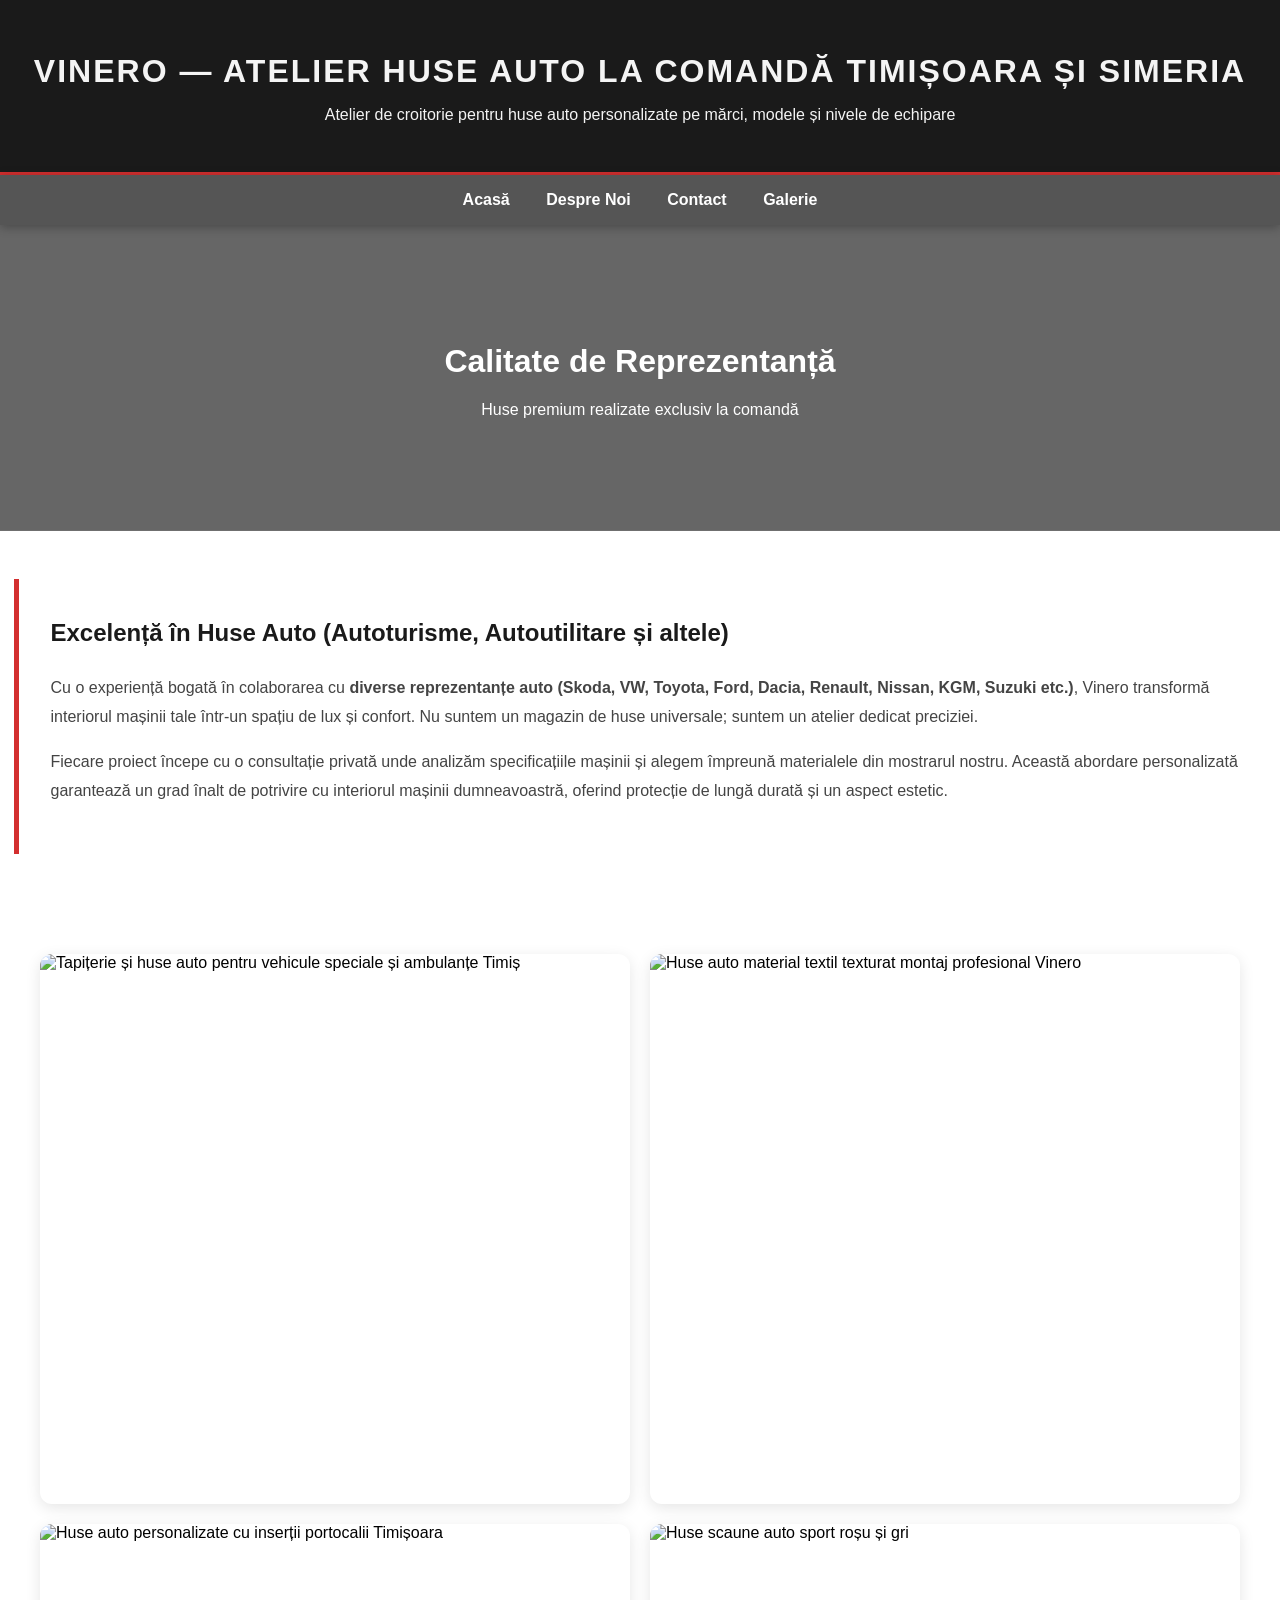
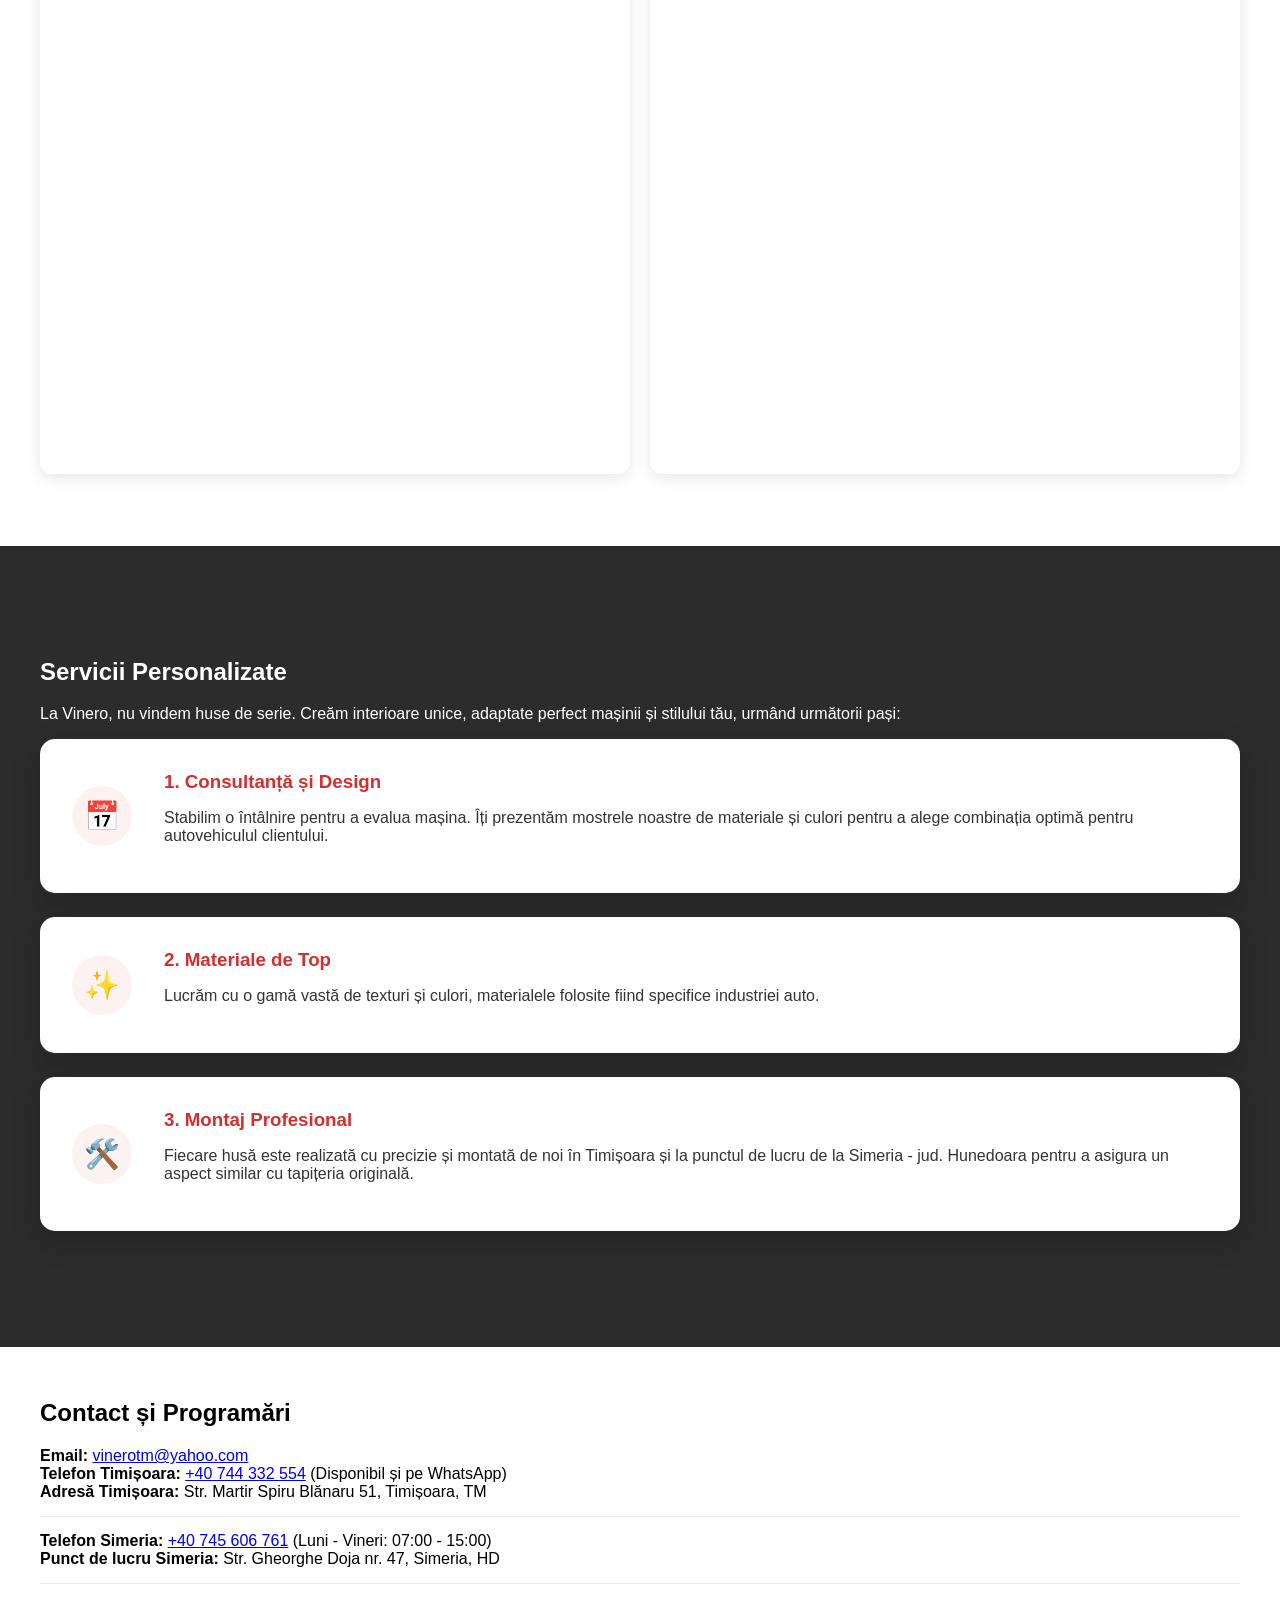
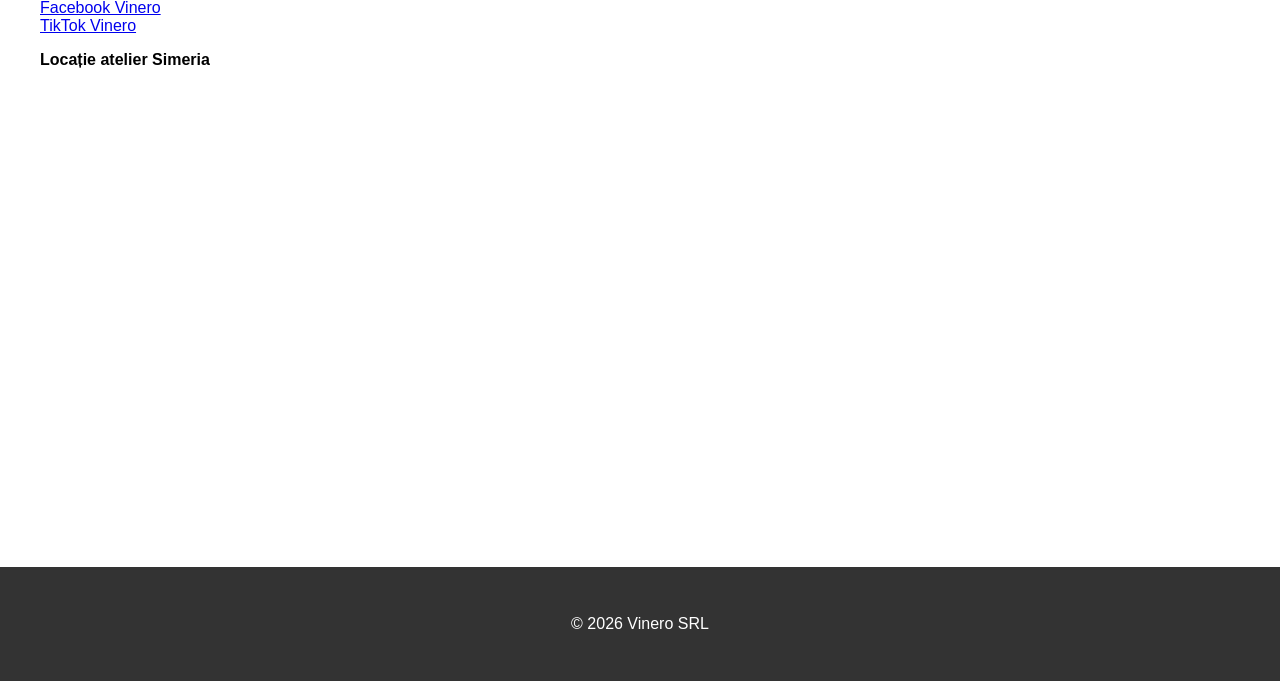
==== index.html @ 38aa5bce "Fix HTML formatting and structure" ====
<!DOCTYPE html>
<html lang="ro">
<head>
    <meta charset="UTF-8">
    <meta name="viewport" content="width=device-width, initial-scale=1.0">
    <meta name="description" content="Producător de huse auto pentru autovehicule, autoutilitare și alte tipuri de vehicule la comandă în Timișoara & Simeria. Protecție premium pentru vehiculul tău.">
    <title>Vinero | Huse Auto la Comandă Timișoara & Simeria</title>
    <link rel="canonical" href="https://huseautotm.ro/" />
    <link rel="stylesheet" href="style.css">
    <script type="application/ld+json">
{
  "@context": "https://schema.org",
  "@type": "LocalBusiness",
  "name": "Vinero - Atelier Huse Auto la Comandă",
  "legalName": "Vinero SRL",
  "description": "Atelier cu 23 de ani experiență specializat în huse auto la comandă. Protecție premium pentru scaune autoturisme și autoutilitare în Timișoara și Simeria.",
  "image": "https://huseautotm.ro/Hero/poza1.jpeg",
  "hasMap": "https://www.google.com/maps/embed?pb=!1m18!1m12!1m3!1d7420.302023137955!2d23.0077661040321!3d45.841837690687385!2m3!1f0!2f0!3f0!3m2!1i1024!2i768!4f13.1!3m3!1m2!1s0x474e8dc677195031%3A0x86c09742f65f3f7b!2sStrada%20Gheorghe%20Doja%2047%2C%20335900%20Simeria!5e0!3m2!1sen!2sro!4v1771259689945!5m2!1sen!2sro",
 "openingHoursSpecification": [
    {
      "@type": "OpeningHoursSpecification",
      "dayOfWeek": ["Monday", "Tuesday", "Wednesday", "Thursday", "Friday"],
      "opens": "08:00",
      "closes": "20:00"
    },
    {
      "@type": "OpeningHoursSpecification",
      "dayOfWeek": "Saturday",
      "opens": "08:00",
      "closes": "14:00"
    }
  ],
  "sameAs": [
    "https://www.facebook.com/huseauto.timisoara",
    "https://www.tiktok.com/@huseauto.timisoar?_r=1&_t=ZN-93yMBZZ9CuE"
  ],
  "address": {
    "@type": "PostalAddress",
    "streetAddress": "Str. Martir Spiru Blănaru 51",
    "addressLocality": "Timișoara",
    "addressRegion": "TM",
    "postalCode": "300351",
    "addressCountry": "RO"
  },
  "areaServed": [
    {"@type": "City", "name": "Timisoara"},
    {"@type": "City", "name": "Simeria"}
  ],
  "foundingDate": "2003",
  "knowsAbout": ["Huse Autovehicule", "Huse Autoutilitare", "Tapițerie Auto", "Protecție Scaune Auto"],
  "telephone": "+40744332554",
  "url": "https://huseautotm.ro"
}
</script>
</head>
    <body>
        <header id="home">
        <h1><h1>Vinero — Atelier Huse Auto la Comandă Timișoara și Simeria</h1></h1>
        <p>Atelier de croitorie pentru huse auto personalizate pe mărci, modele și nivele de echipare</p>
    </header>

    <nav>
        <a href="#home">Acasă</a>
        <a href="#about">Despre Noi</a>
        <a href="#contact">Contact</a>
        <a href="galerie.html">Galerie</a>
    </nav>

    <div class="hero">
        <h1>Calitate de Reprezentanță</h1>
        <p>Huse premium realizate exclusiv la comandă
        </p>
    </div>


        
    <div class="container" id="about">
        <h2>Excelență în Huse Auto (Autoturisme, Autoutilitare și altele)</h2>
        <p>Cu o experiență bogată în colaborarea cu <strong>diverse reprezentanțe auto (Skoda, VW, Toyota, Ford, Dacia, Renault, Nissan, KGM, Suzuki etc.)</strong>, Vinero transformă interiorul mașinii tale într-un spațiu de lux și confort. Nu suntem un magazin de huse universale; suntem un atelier dedicat preciziei.</p>   
        <p>Fiecare proiect începe cu o consultație privată unde analizăm specificațiile mașinii și alegem împreună materialele din mostrarul nostru. Această abordare personalizată garantează un grad înalt de potrivire cu interiorul mașinii dumneavoastră, oferind protecție de lungă durată și un aspect estetic.</p>
    </div>
        
    <div class="container">
    <div class="hero-grid">
        <img src="Hero/poza1.jpeg" alt="Tapițerie și huse auto pentru vehicule speciale și ambulanțe Timiș" class="hero-img">
        <img src="Hero/poza2.jpeg" alt="Huse auto material textil texturat montaj profesional Vinero" class="hero-img">
        <img src="Hero/poza3.jpeg" alt="Huse auto personalizate cu inserții portocalii Timișoara" class="hero-img">
        <img src="Hero/poza4.jpeg" alt="Huse scaune auto sport roșu și gri" class="hero-img">
    </div>
    </div>

   <section class="process-section" id="products">
    <div class="container">
        <h2 class="section-title">Servicii Personalizate</h2>
        <p class="section-subtitle">
            La Vinero, nu vindem huse de serie. Creăm interioare unice, adaptate perfect mașinii și stilului tău, urmând următorii pași:
        </p>

        <div class="process-steps">
            <div class="product">
                <div class="step-icon">📅</div>
                <div>
                    <h3>1. Consultanță și Design</h3>
                    <p>Stabilim o întâlnire pentru a evalua mașina. Îți prezentăm mostrele noastre de materiale și culori pentru a alege combinația optimă pentru autovehiculul clientului.</p>
                </div>
            </div>

            <div class="product">
                <div class="step-icon">✨</div>
                <div>
                    <h3>2. Materiale de Top</h3>
                    <p>Lucrăm cu o gamă vastă de texturi și culori, materialele folosite fiind specifice industriei auto.</p>
                </div>
            </div>

            <div class="product">
                <div class="step-icon">🛠️</div>
                <div>
                    <h3>3. Montaj Profesional</h3>
                    <p>Fiecare husă este realizată cu precizie și montată de noi în Timișoara și la punctul de lucru de la Simeria - jud. Hunedoara pentru a asigura un aspect similar cu tapițeria originală.</p>
                </div>
            </div>
        </div>
    </div>
</section>

<div class="container" id="contact">
    <h2>Contact și Programări</h2>
    <ul style="list-style: none; padding: 0;">
        <li><strong>Email:</strong> <a href="mailto:vinerotm@yahoo.com">vinerotm@yahoo.com</a></li>
        <li><strong>Telefon Timișoara:</strong> <a href="tel:+40744332554">+40 744 332 554</a> (Disponibil și pe WhatsApp)</li>
        <li><strong>Adresă Timișoara:</strong> Str. Martir Spiru Blănaru 51, Timișoara, TM</li>
        <hr style="border: 0; border-top: 1px solid #eee; margin: 15px 0;">
        <li><strong>Telefon Simeria:</strong> <a href="tel:+40745606761">+40 745 606 761</a> (Luni - Vineri: 07:00 - 15:00)</li>
        <li><strong>Punct de lucru Simeria:</strong> Str. Gheorghe Doja nr. 47, Simeria, HD</li>
        <hr style="border: 0; border-top: 1px solid #eee; margin: 15px 0;">
        <li><a href="https://www.facebook.com/huseauto.timisoara" target="_blank">Facebook Vinero</a></li>
        <li><a href="https://www.tiktok.com/@huseauto.timisoar" target="_blank">TikTok Vinero</a></li>
    </ul>
        <p><strong>Locație atelier Simeria</strong></p>
    <iframe 
        src="https://www.google.com/maps/embed?pb=!1m18!1m12!1m3!1d7420.302023137955!2d23.0077661040321!3d45.841837690687385!2m3!1f0!2f0!3f0!3m2!1i1024!2i768!4f13.1!3m3!1m2!1s0x474e8dc677195031%3A0x86c09742f65f3f7b!2sStrada%20Gheorghe%20Doja%2047%2C%20335900%20Simeria!5e0!3m2!1sen!2sro!4v1771259689945!5m2!1sen!2sro" 
        width="100%" 
        height="450" 
        style="border:0; display: block;" 
        allowfullscreen="" 
        loading="lazy" 
        referrerpolicy="no-referrer-when-downgrade">
    </iframe>
</div>

    <footer>
        <p>&copy; 2026 Vinero SRL</p>
    </footer>
    </body>
</html>
---- style.css ----
body {
    font-family: Arial, sans-serif;
    margin: 0;
    padding: 0;
}

header {
    background-color: #1a1a1a;
    color: #f4f4f4;
    padding: 2rem 0;
    text-align: center;
    border-bottom: 3px solid #d32f2f;
}

header h1 {
    letter-spacing: 2px;
    text-transform: uppercase;
    margin-bottom: 5px;
}

nav {
    background-color: #555;
    padding: 1rem 0;
    text-align: center;
    position: sticky;
    top: 0;
    z-index: 1000;
    box-shadow: 0 2px 10px rgba(0,0,0,0.3);
}

nav a {
    color: white;
    text-decoration: none;
    margin: 0 1rem;
    font-weight: bold;
}

.hero {
    background: linear-gradient(rgba(0,0,0,0.6), rgba(0,0,0,0.6));
    background-size: cover;
    background-position: center;
    color: white;
    text-align: center;
    padding: 6rem 1rem;
}

.container {
    padding: 2rem 1rem;
    max-width: 1200px;
    margin: auto;
}

/* THE HERO GRID - FORCED 2x2 */
.hero-grid {
    display: grid;
    grid-template-columns: 1fr 1fr; /* Explicitly 2 columns */
    gap: 20px;
    margin: 20px 0 40px 0;
}

.hero-img {
    width: 100%;
    height: 550px;
    object-fit: cover;
    border-radius: 12px;
    box-shadow: 0 4px 15px rgba(0,0,0,0.1);
    transition: transform 0.3s ease;
}

.hero-img:hover {
    transform: translateY(-5px);
}


.car-row-section {
    margin-bottom: 40px;
    position: relative;
    padding: 0; 
}

.car-row-title {
    font-size: 1.5rem;
    margin-bottom: 15px;
    border-left: 4px solid #d32f2f; /* Vinero Red accent */
    padding-left: 15px;
}

.car-row-container {
    position: relative;
    width: 100%;
    display: block;
    margin-bottom: 30px;
}

.car-row-scroll {
    display: flex !important;
    flex-wrap: nowrap !important;
    gap: 15px;
    overflow-x: auto !important;
    scroll-snap-type: x mandatory;
    padding: 10px 0; 
    width: 100%;
    scrollbar-width: none;
    -webkit-overflow-scrolling: touch;
    overscroll-behavior-x: contain; 
    scroll-padding-left: 40px; 
}

.car-row-scroll::before,
.car-row-scroll::after {
    content: '';
    flex: 0 0 40px;
    display: block;
}

.car-row-scroll::-webkit-scrollbar {
    display: none;
}

.car-card {
    flex: 0 0 300px;
    width: 300px;
    scroll-snap-align: start;
    scroll-snap-stop: always;
}


.car-card img {
    width: 100%;
    height: auto;
    display: block;
    border-radius: 8px;
    aspect-ratio: 4/3;
    object-fit: cover;
}

.nav-btn {
    position: absolute;
    top: 50%;
    transform: translateY(-50%);
    background: rgba(0, 0, 0, 0.6); /* Dark semi-transparent circle */
    color: #ffffff;
    border: none;
    width: 40px;
    height: 40px;
    border-radius: 50%; /* Makes it a circle */
    cursor: pointer;
    z-index: 5; /* Keeps it above the images */
    display: flex;
    justify-content: center;
    align-items: center;
    font-size: 20px;
    transition: all 0.3s ease;
}

.nav-btn:hover {
    background: #d32f2f;
}

.prev {
    left: 10px;
}

.next {
    right: 10px;
}

@media (max-width: 768px) {
    .car-card {
        flex: 0 0 260px;
        width: 260px;
    }
    .car-row-scroll {
        padding: 10px 35px;
    }
}

/* PROCESS SECTION */
.process-section {
    background-color: #2c2c2c;
    padding: 60px 0;
    color: white;
}

.product {
    background: #ffffff; 
    padding: 2rem;
    margin-bottom: 1.5rem;
    border-radius: 15px;
    display: flex;
    align-items: center; 
    gap: 2rem; 
    box-shadow: 0 10px 30px rgba(0,0,0,0.2);
    color: #333;
} /* Fixed the missing brace here */

.product h3 {
    margin: 0 0 10px 0;
    color: #d32f2f;
}

.step-icon {
    background: #fdf2f2;
    color: #d32f2f;
    width: 60px;
    height: 60px;
    min-width: 60px;
    display: flex;
    align-items: center;
    justify-content: center;
    border-radius: 50%;
    font-size: 1.8rem;
}

footer {
    background-color: #333;
    color: white;
    text-align: center;
    padding: 2rem 0;
}

@media (max-width: 768px) {
    .car-row-scroll {
        padding: 10px 0;
        scroll-padding-left: 35px;
    }
    .car-row-scroll::before,
    .car-row-scroll::after {
        flex: 0 0 35px;
    }
}

#about {
    line-height: 1.8;
    color: #444;
    background-color: #fff;
    border-left: 5px solid #d32f2f; /* Linia roșie verticală */
    padding-left: 2rem;
    margin-top: 3rem;
    margin-bottom: 3rem;
}

#about h2 {
    color: #1a1a1a;
    margin-top: 0;
}
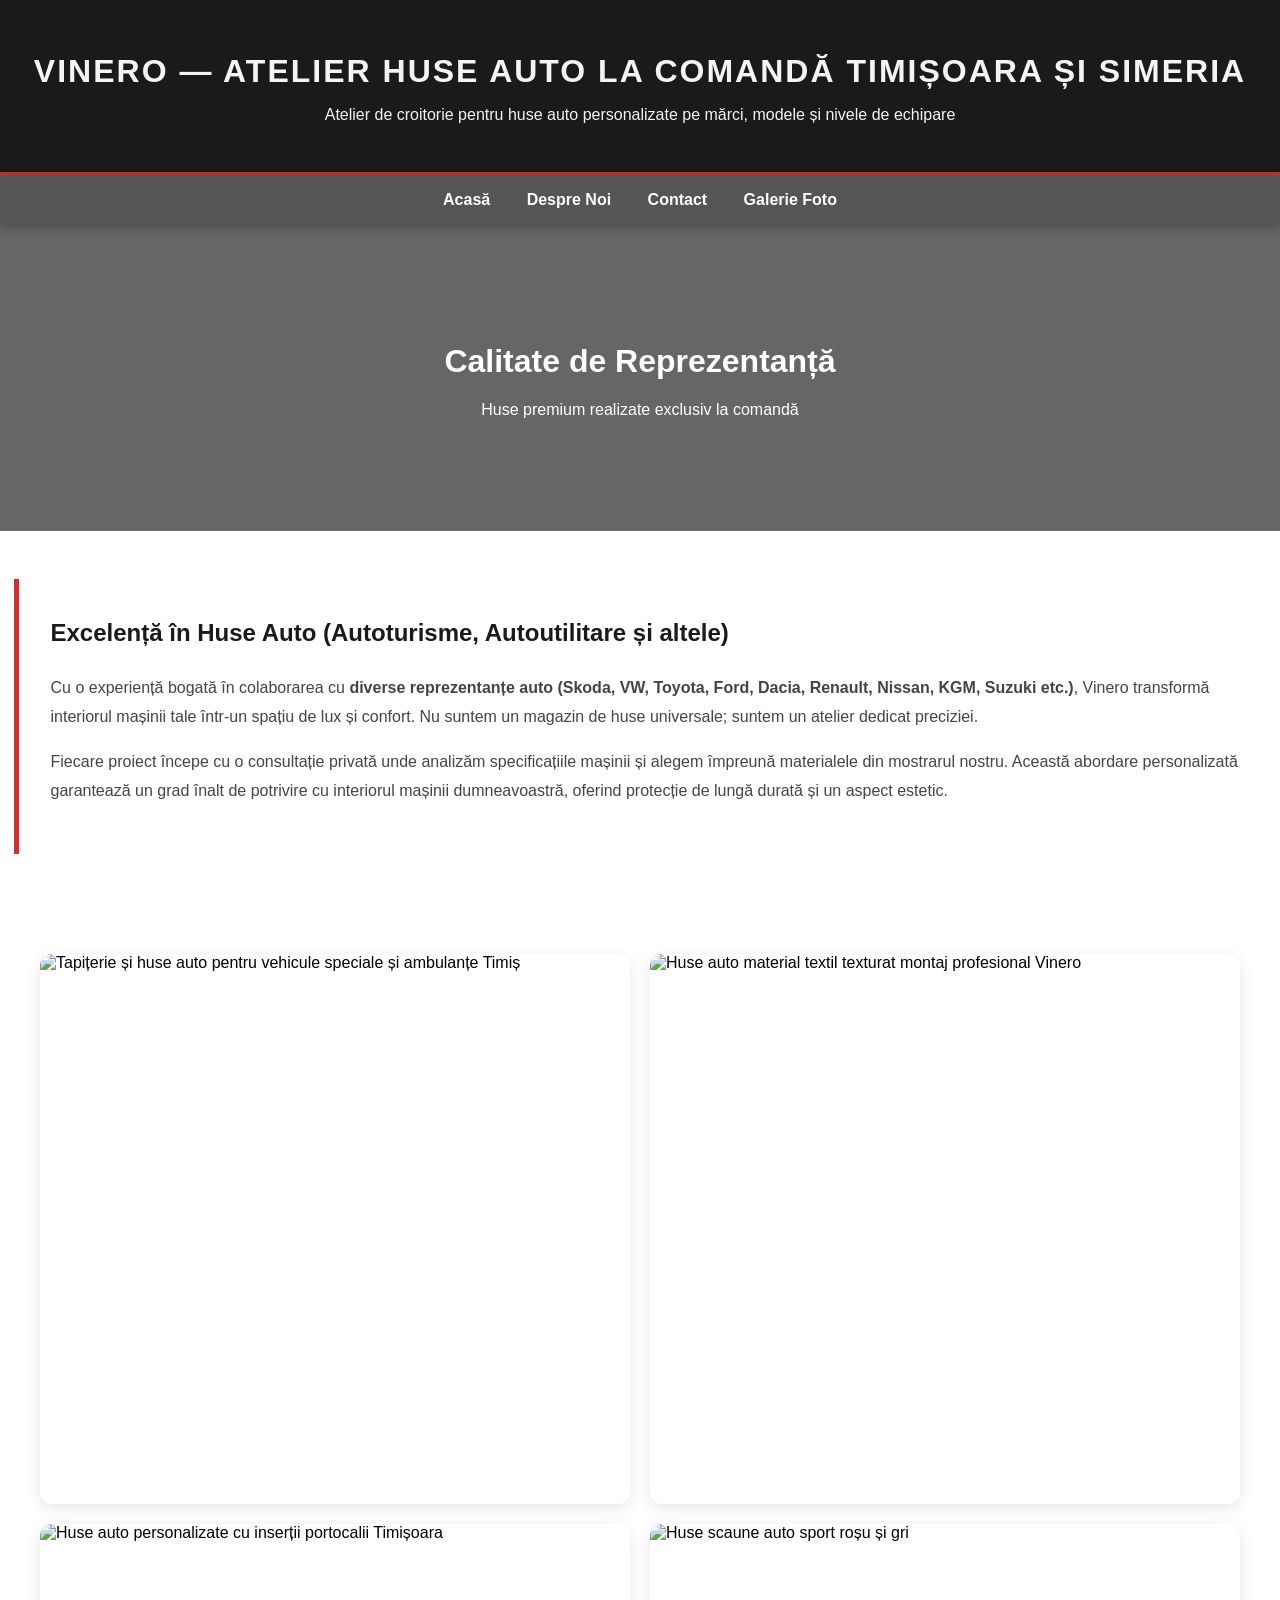
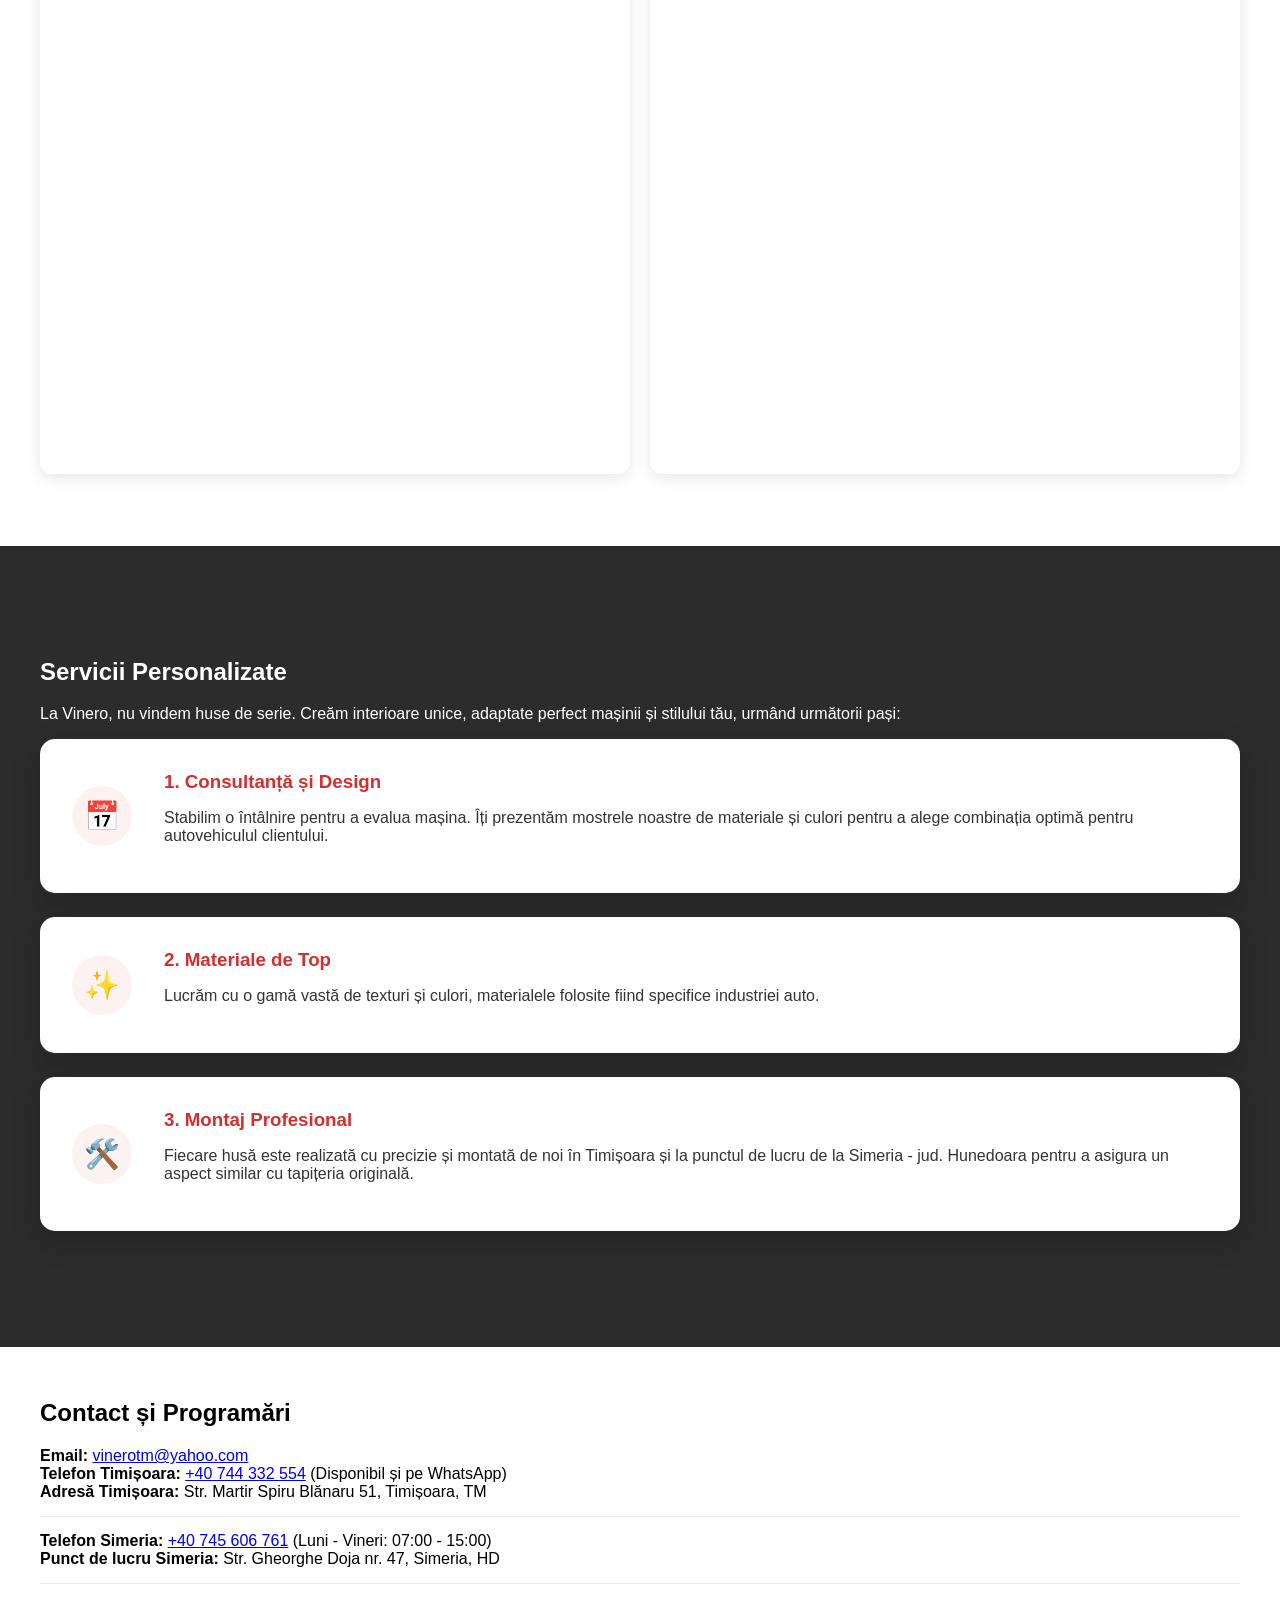
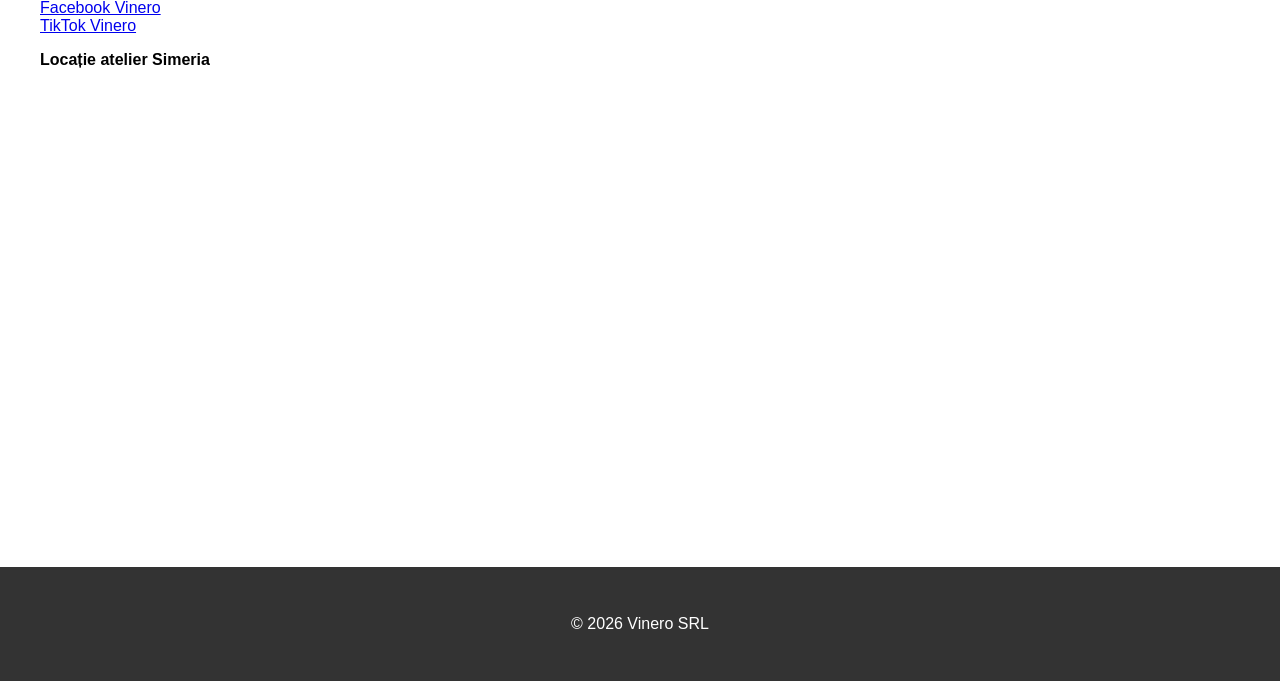
==== commit f33bdc96: "Gallery update (#4) * Add files via upload  * Add files via upload  * Add files via upload  * Add fi" ====
--- a/index.html
+++ b/index.html
@@ -63,7 +63,7 @@
         <a href="#home">Acasă</a>
         <a href="#about">Despre Noi</a>
         <a href="#contact">Contact</a>
-        <a href="galerie.html">Galerie</a>
+        <a href="galerie.html">Galerie Foto</a>
     </nav>
 
     <div class="hero">
--- a/style.css
+++ b/style.css
@@ -1,3 +1,9 @@
+html, body {
+    max-width: 100%;
+    overflow-x: hidden;
+    position: relative;
+}
+
 body {
     font-family: Arial, sans-serif;
     margin: 0;
@@ -138,44 +144,93 @@
     position: absolute;
     top: 50%;
     transform: translateY(-50%);
-    background: rgba(0, 0, 0, 0.6); /* Dark semi-transparent circle */
-    color: #ffffff;
+    background: rgba(0, 0, 0, 0.6);
+    color: white;
     border: none;
-    width: 40px;
-    height: 40px;
-    border-radius: 50%; /* Makes it a circle */
+    width: 45px;
+    height: 45px;
+    border-radius: 50%;
     cursor: pointer;
-    z-index: 5; /* Keeps it above the images */
-    display: flex;
+    z-index: 10;
+    display: flex; 
     justify-content: center;
     align-items: center;
-    font-size: 20px;
-    transition: all 0.3s ease;
+    transition: background 0.3s;
 }
 
 .nav-btn:hover {
     background: #d32f2f;
 }
 
-.prev {
-    left: 10px;
-}
-
-.next {
-    right: 10px;
+.prev { left: 10px; }
+.next { right: 10px; }
+
+@media (max-width: 850px) {
+    /* Fix Hero Grid Stretching */
+    .hero-grid {
+        grid-template-columns: 1fr; 
+        gap: 15px;
+        margin: 10px 0 30px 0;
+    }
+
+    .hero-img {
+        height: auto; 
+        max-height: 450px; 
+        aspect-ratio: 4/3; 
+        width: 100%;
+    }
+
+    .product {
+        flex-direction: column;
+        text-align: center;
+        gap: 1.5rem;
+    }
 }
 
 @media (max-width: 768px) {
+    .nav-btn {
+        display: none !important;
+    }
+
+    .car-row-scroll {
+        padding: 10px 0;
+        scroll-padding-left: 20px;
+    }
+
+    .car-row-scroll::before,
+    .car-row-scroll::after {
+        flex: 0 0 20px; 
+    }
+
     .car-card {
-        flex: 0 0 260px;
-        width: 260px;
-    }
-    .car-row-scroll {
-        padding: 10px 35px;
-    }
-}
-
-/* PROCESS SECTION */
+        flex: 0 0 85%;
+    }
+}
+
+@media (min-width: 769px) {
+    .car-row-scroll::-webkit-scrollbar {
+        height: 6px;
+        display: block;
+    }
+    .car-row-scroll::-webkit-scrollbar-thumb {
+        background: #ccc;
+        border-radius: 10px;
+    }
+}
+
+iframe {
+    max-width: 100%;
+    border: none;
+}
+
+.map-container {
+    width: 100%;
+    padding: 0;
+    overflow: hidden;
+    border-radius: 12px;
+    line-height: 0; /* Removes tiny ghost gap at the bottom */
+}
+
 .process-section {
     background-color: #2c2c2c;
     padding: 60px 0;
@@ -192,7 +247,7 @@
     gap: 2rem; 
     box-shadow: 0 10px 30px rgba(0,0,0,0.2);
     color: #333;
-} /* Fixed the missing brace here */
+}
 
 .product h3 {
     margin: 0 0 10px 0;
@@ -219,17 +274,6 @@
     padding: 2rem 0;
 }
 
-@media (max-width: 768px) {
-    .car-row-scroll {
-        padding: 10px 0;
-        scroll-padding-left: 35px;
-    }
-    .car-row-scroll::before,
-    .car-row-scroll::after {
-        flex: 0 0 35px;
-    }
-}
-
 #about {
     line-height: 1.8;
     color: #444;
